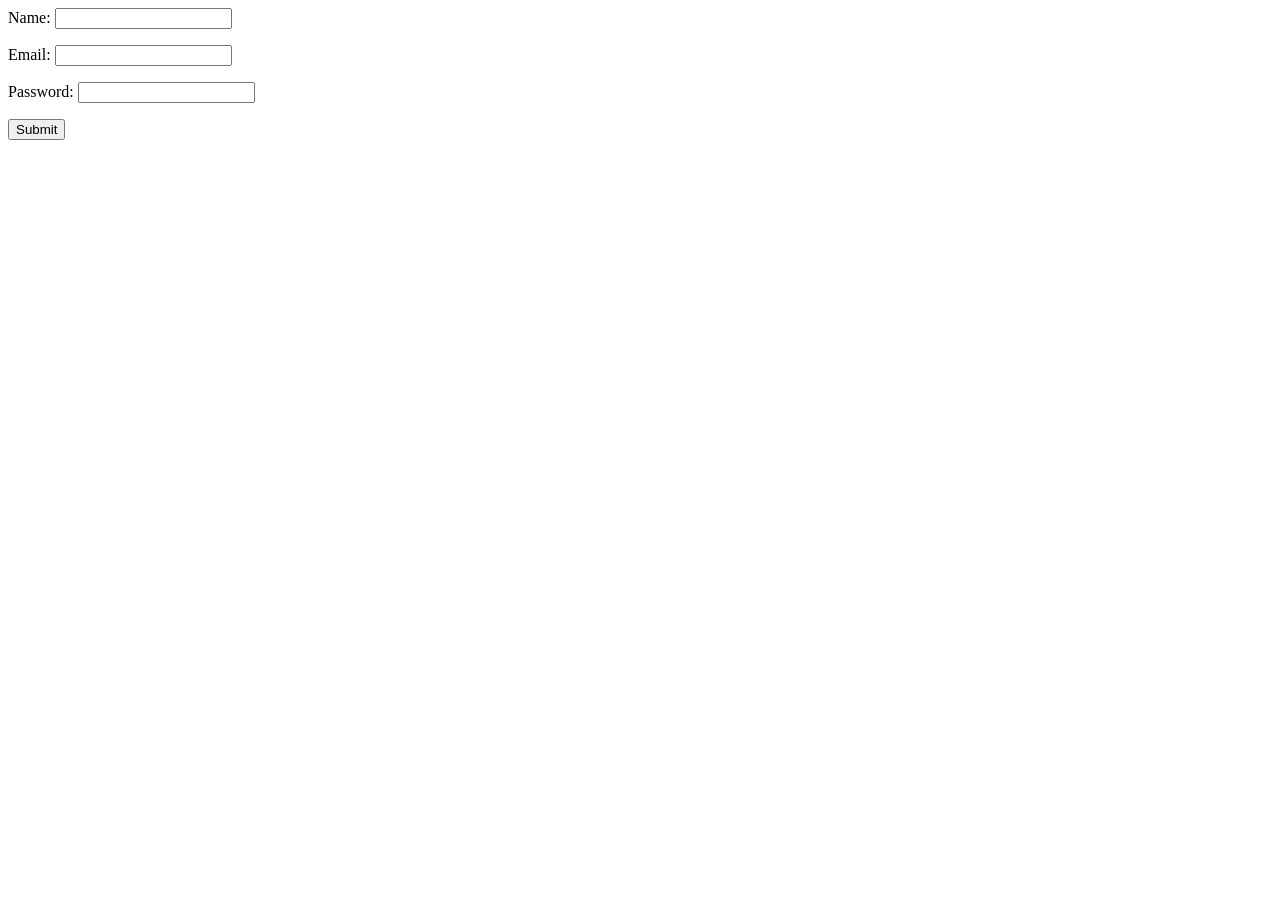
==== index.html @ 7839e1c6 "First commit" ====
<!DOCTYPE html>
<html>
<body>

<form onsubmit="return check()">

    Name:
    <input type="text" id="name">
    <p id="n" style="color:red"></p>

    Email:
    <input type="text" id="email">
    <p id="e" style="color:red"></p>

    Password:
    <input type="password" id="password">
    <p id="p" style="color:red"></p>

    <input type="submit" value="Submit">

</form>

<script>
function check() {

    let valid = true;

    if (document.getElementById("name").value == "") {
        document.getElementById("n").innerHTML = "Fill this field first";
        valid = false;
    } else {
        document.getElementById("n").innerHTML = "";
    }

    if (document.getElementById("email").value == "") {
        document.getElementById("e").innerHTML = "Fill this field first";
        valid = false;
    } else {
        document.getElementById("e").innerHTML = "";
    }

    if (document.getElementById("password").value == "") {
        document.getElementById("p").innerHTML = "Fill this field first";
        valid = false;
    } else {
        document.getElementById("p").innerHTML = "";
    }

    return valid;
}
</script>

</body>
</html>
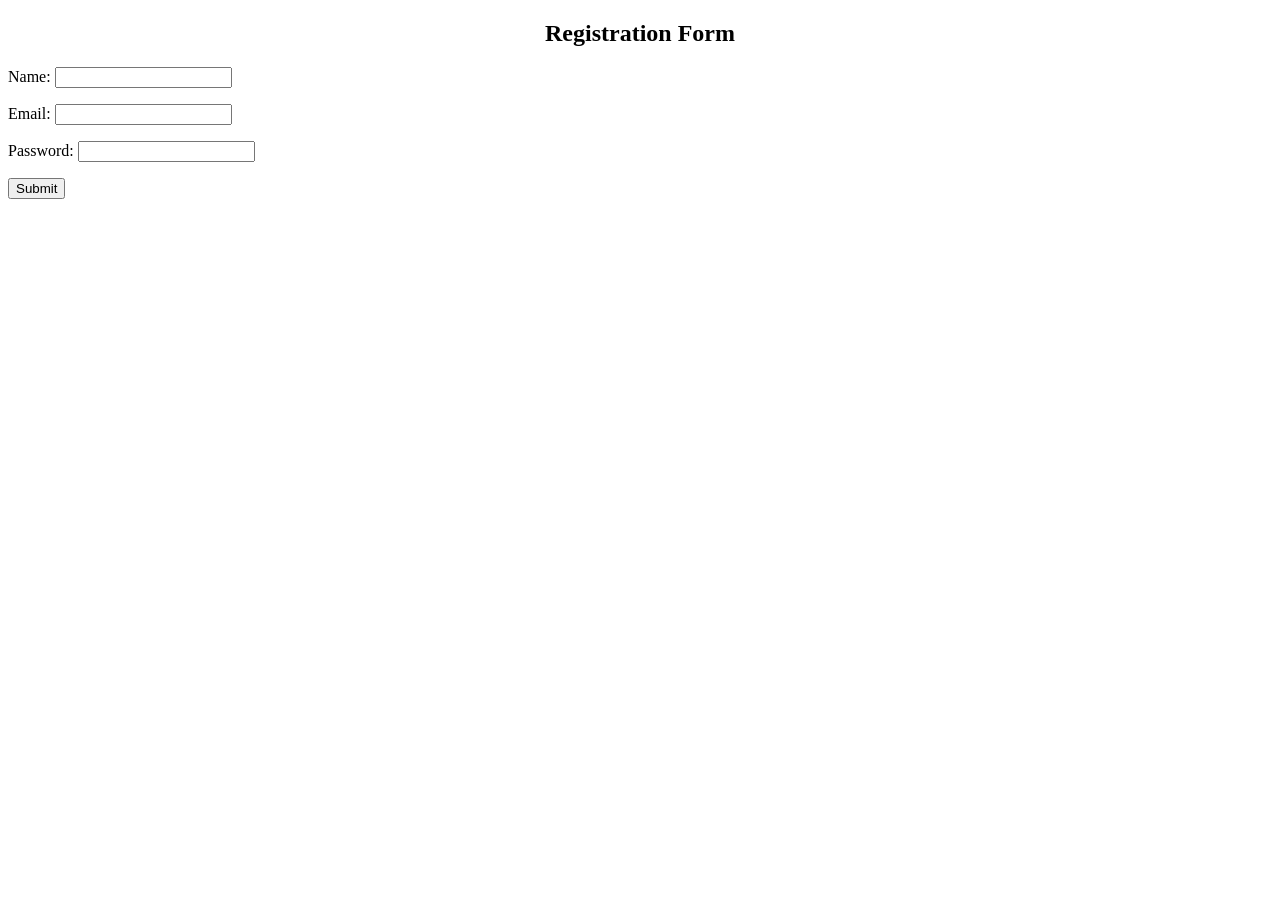
==== commit 3f166edc: "new" ====
--- a/index.html
+++ b/index.html
@@ -1,6 +1,7 @@
 <!DOCTYPE html>
 <html>
 <body>
+    <h2 align="center">Registration Form</h2>
 
 <form onsubmit="return check()">
 
@@ -51,4 +52,5 @@
 </script>
 
 </body>
-</html>+</html>
+
